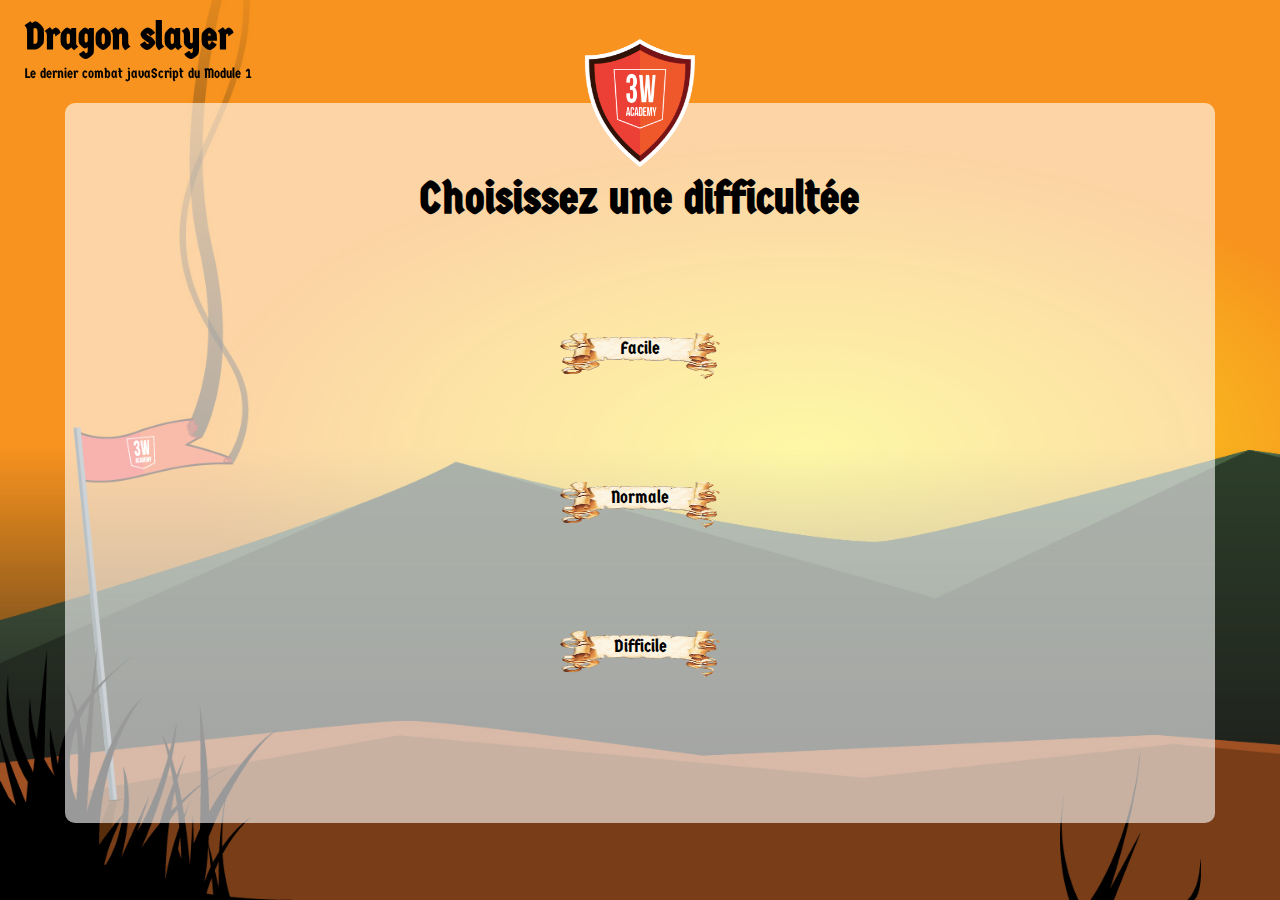
==== index.html @ 4c8b4b27 "first commit" ====
<!DOCTYPE html>
<html lang="fr">
<head>
    <meta charset="utf-8">
    <title>Module 1 JavaScript : Dragon Slayer</title>
    <meta name="viewport" content="width=device-width, initial-scale=1">

    <link href="https://fonts.googleapis.com/css?family=Germania+One" rel="stylesheet">
    <link rel="stylesheet" href="css/dragon-slayer.css">
    <link rel="stylesheet" href="css/style.css">

    <!-- Fonctions utilitaires -->
    <script src="js/utilities.js"></script>

</head>
<body>
<header>
    <h1>Dragon slayer</h1>
    <p>Le dernier combat javaScript du Module 1</p>
</header>
<main>
    <div class="game container">
        <section class="container-difficult">
            <h2 id="difficult">Choisissez une difficultée</h2>
            <div id="choice-level"></div>
        </section>

        <section class="container-game-state">
            <h2>Que la fête commence !!</h2>
            <!-- Etat du jeu -->
            <div class="game-state">
                <figure class="game-state_player">
                    <img src="images/knight.png" alt="Chevalier">
                    <figcaption class="pv-player"></figcaption>
                </figure>
                <div class="container-initiative">
                    <button class="button button-initiative">Initiative</button>
                </div>
                <figure class="game-state_player">
                    <img src="images/dragon.png" alt="Dragon">
                    <figcaption class="pv-dragon"></figcaption>
                </figure>
            </div>
            <div class="initiative-score">
                <div class="initiative-score-player"></div>
                <div class="initiative-score-dragon"></div>
            </div>
        </section>
    </div>
    <script src="js/dragon-slayer.js"></script>
</main>
<!--<img src="images/cloud1.png" alt="" id="cloud1" class="cloud">-->
<!--<img src="images/cloud2.png" alt="" id="cloud2" class="cloud">-->
</body>
</html>
---- css/dragon-slayer.css ----
* {
    box-sizing: border-box;
}

html {
    font-size: 62.5%;
}

body {
  min-height : 100vh;
  margin : 0;
  background-image: url("../images/background.png");
  background-size: cover;
  background-attachment : fixed;
  background-repeat: no-repeat;
  font-family: 'Germania One', cursive;
  font-size: 2.5vw;
  line-height : 1.4;
}

img {
  max-width: 100%;
  height : auto;
}

figure {
  margin : 0;
}

header {
  position : fixed;
  top : 1rem;
  left : 2.5rem; right : 2.5rem;
  z-index : 100;
  font-size : 1.1vmax;
}

header * {
  margin : 0;
}

h1 {
  font-size: 3vmax;
}

h2, h3 {
  margin : 0;
  text-align: center;
}
h2 {
  font-size: 3.5vw;
}

h3 {
  margin : 1em 5% 0;
  padding-top : 1rem;
  border-top : 2px dotted black;
  font-size: 5vw;
}

main {
  position : relative;
  max-width : 1200px;
  margin-right : auto;
  margin-left : auto;
}

main:before {
  content : '';
  display : block;
  position : absolute;
  z-index : 1000;
  top : calc( 3rem + ( 4.1vmax * 1.4 ) - 5vw);
  left : 50%;
  margin-left : -5vw;
  width : 10vw;height:10vw;
  background: url(../images/shield.png) no-repeat center top;
  background-size : auto 10vw;
  background-position: center top;
}

.game{
  position : absolute;
  z-index : 50;
  top : calc( 3rem + ( 4.1vmax * 1.4 ) );
  left : 2.5rem; right : 2.5rem;
  height : 80vh;
  overflow-y : auto;
  padding-top : 5vw;
  padding-left : 5%;
  padding-right : 5%;
  background: rgba(255,255,255,0.6);
  border-radius: 1rem;
}


.game-state, .game-round   {
  display : flex;
  flex-wrap: wrap;
  justify-content: center;
}

.game-round {
  align-items: center;
}

.game-state > *, .game-round > * {
  flex : 1;
}

.game-state_player {
  text-align: center;
}

.game-state_player figcaption {
  position : relative;
  line-height : 1;
}

.game-state_player progress {
  position : absolute;
  width : 15vmax;
  z-index : -1;
  left : 50%; right : 0;
  margin-left : -7.5vmax;
  top : 0;
}


.game-state_player > img {
  width : 15vmax;
}

.game-round img {
  width : 40%;
  margin : 0 2%;
}

.game-state:before {
  content : 'Etat des joueurs';
  display: block;
  flex-basis : 100%;
  margin-top : 2rem;
  text-align: center;
}

.game-round img[alt^='Chevalier'] {
  order : 0;
}

.game-round img[alt^='Dragon'] {
  order : 1;
}

.game-round img[alt^='Dragon'] + figcaption {
  text-align: right;
}

footer {
  text-align: center;
}

/* Animated clouds */
.cloud {
    position: fixed;
    z-index:10;
    opacity: 0.8;
    animation: cloudPassingBy linear infinite;
}

#cloud1 {
    top:2vw;
    left:-20vw;
    width: 20%;
    animation-duration: 50s;
}

#cloud2 {
    top:10vw;
    left:-20vw;
    width: 20%;
    animation-duration: 30s;
}

@keyframes cloudPassingBy {
    from { transform: translateX(0px); }
    to { transform: translateX(600%); }
}

/* BONUS */
progress {
  background-color: #b6b6b6;
  box-shadow: 0 0 0 3px #b6b6b6;
}

progress::-webkit-progress-value {
	background-color: #ec4037;
}
progress::-moz-progress-bar {
	background-color: #ec4037;
}
---- css/style.css ----
.button {
    background-image: url("../images/parchemin.png");
    background-position: center;
    background-size: 80% 107%;
    background-repeat: no-repeat;
    font-family: 'Germania One', cursive;
    font-size: 1.8rem;
    padding: 5px 30px 20px 30px;
    min-width: 200px;
    border: none;
    background-color: transparent;
    cursor: pointer;
}

.button:hover {
    transform: scale(1.5);
    transition: transform .3s ease-in-out;
}

.container {
    padding-bottom: 5vw;
}

.container-difficult {
    height: 100%;
    display: flex;
    flex-direction: column;
    gap: 20px;
}

#choice-level {
    display: flex;
    flex-direction: column;
    justify-content: space-evenly;
    align-items: center;
    gap: 20px;
    height: 100%;
}

.container-game-state {
    display: none;
}

.container-initiative {
    display: flex;
    flex-direction: column;
    justify-content: center;
}

.initiative-score {
    width: 100%;
    display: flex;
    flex-direction: row;
    justify-content: space-evenly;
}
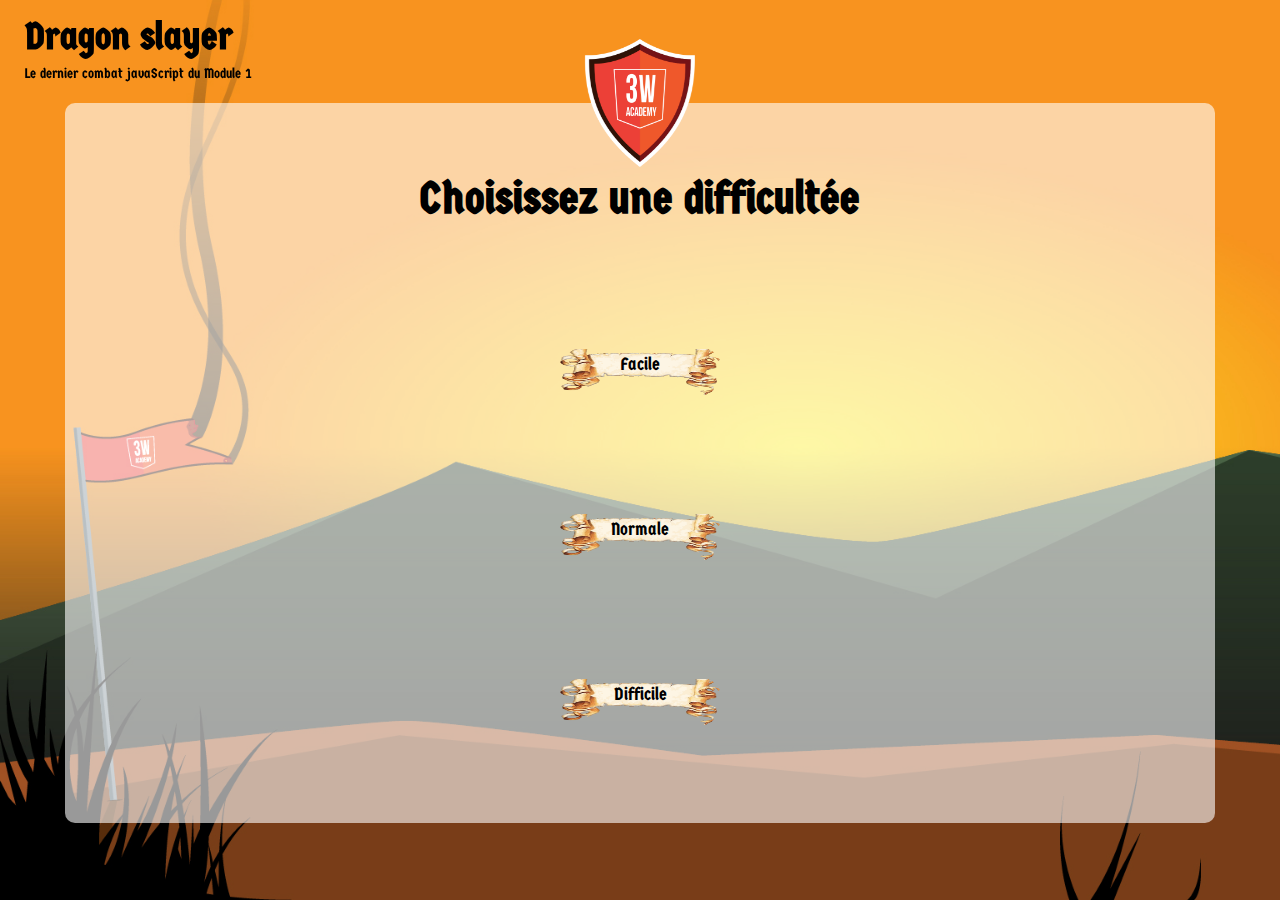
==== commit 02829890: "creat attack interaction and finish modal" ====
--- a/index.html
+++ b/index.html
@@ -30,21 +30,44 @@
             <!-- Etat du jeu -->
             <div class="game-state">
                 <figure class="game-state_player">
-                    <img src="images/knight.png" alt="Chevalier">
+                    <img id="player" src="images/knight.png" alt="Chevalier">
                     <figcaption class="pv-player"></figcaption>
                 </figure>
                 <div class="container-initiative">
-                    <button class="button button-initiative">Initiative</button>
+                    <button
+                            class="button button-initiative scalable button-parchemin">Initiative
+                    </button>
                 </div>
                 <figure class="game-state_player">
-                    <img src="images/dragon.png" alt="Dragon">
+                    <img id="dragon" src="images/dragon.png" alt="Dragon">
                     <figcaption class="pv-dragon"></figcaption>
                 </figure>
             </div>
             <div class="initiative-score">
                 <div class="initiative-score-player"></div>
+                <button class="button button-attack" disabled="true">Attaquer
+                </button>
                 <div class="initiative-score-dragon"></div>
             </div>
+        </section>
+
+        <section class="container-round">
+            <h3 class="number-round">Tour n°19</h3>
+            <figure class="game-round">
+                <img id="image-round" src="images/dragon-winner.png"
+                     alt="Dragon vainqueur">
+                <figcaption class="round-message"></figcaption>
+            </figure>
+            <button class="button button-next button-parchemin">Tour suivant</button>
+        </section>
+
+        <section class="container-end-game">
+            <h3>Fin de la partie</h3>
+            <figure class="game-end">
+                <figcaption class="message-winner"></figcaption>
+                <img class="image-winner" src="images/dragon-winner.png"
+                     alt="Dragon vainqueur">
+            </figure>
         </section>
     </div>
     <script src="js/dragon-slayer.js"></script>
--- a/css/dragon-slayer.css
+++ b/css/dragon-slayer.css
@@ -52,9 +52,7 @@
 }
 
 h3 {
-  margin : 1em 5% 0;
   padding-top : 1rem;
-  border-top : 2px dotted black;
   font-size: 5vw;
 }
 
--- a/css/style.css
+++ b/css/style.css
@@ -1,7 +1,12 @@
+.scalable:hover {
+    transform: scale(1.5);
+    transition: transform .3s ease-in-out;
+}
+
 .button {
-    background-image: url("../images/parchemin.png");
+
     background-position: center;
-    background-size: 80% 107%;
+
     background-repeat: no-repeat;
     font-family: 'Germania One', cursive;
     font-size: 1.8rem;
@@ -12,12 +17,17 @@
     cursor: pointer;
 }
 
-.button:hover {
-    transform: scale(1.5);
-    transition: transform .3s ease-in-out;
+.button-parchemin {
+    background-image: url("../images/parchemin.png");
+    background-size: 80% 107%;
 }
 
-.container {
+.button-attack {
+    background-image: url("../images/attack.png");
+    background-size: 60% 100%;
+}
+
+.container-toto {
     padding-bottom: 5vw;
 }
 
@@ -41,6 +51,10 @@
     display: none;
 }
 
+.container-round {
+    display: none;
+}
+
 .container-initiative {
     display: flex;
     flex-direction: column;
@@ -52,4 +66,8 @@
     display: flex;
     flex-direction: row;
     justify-content: space-evenly;
+}
+
+.container-end-game {
+    display: none;
 }